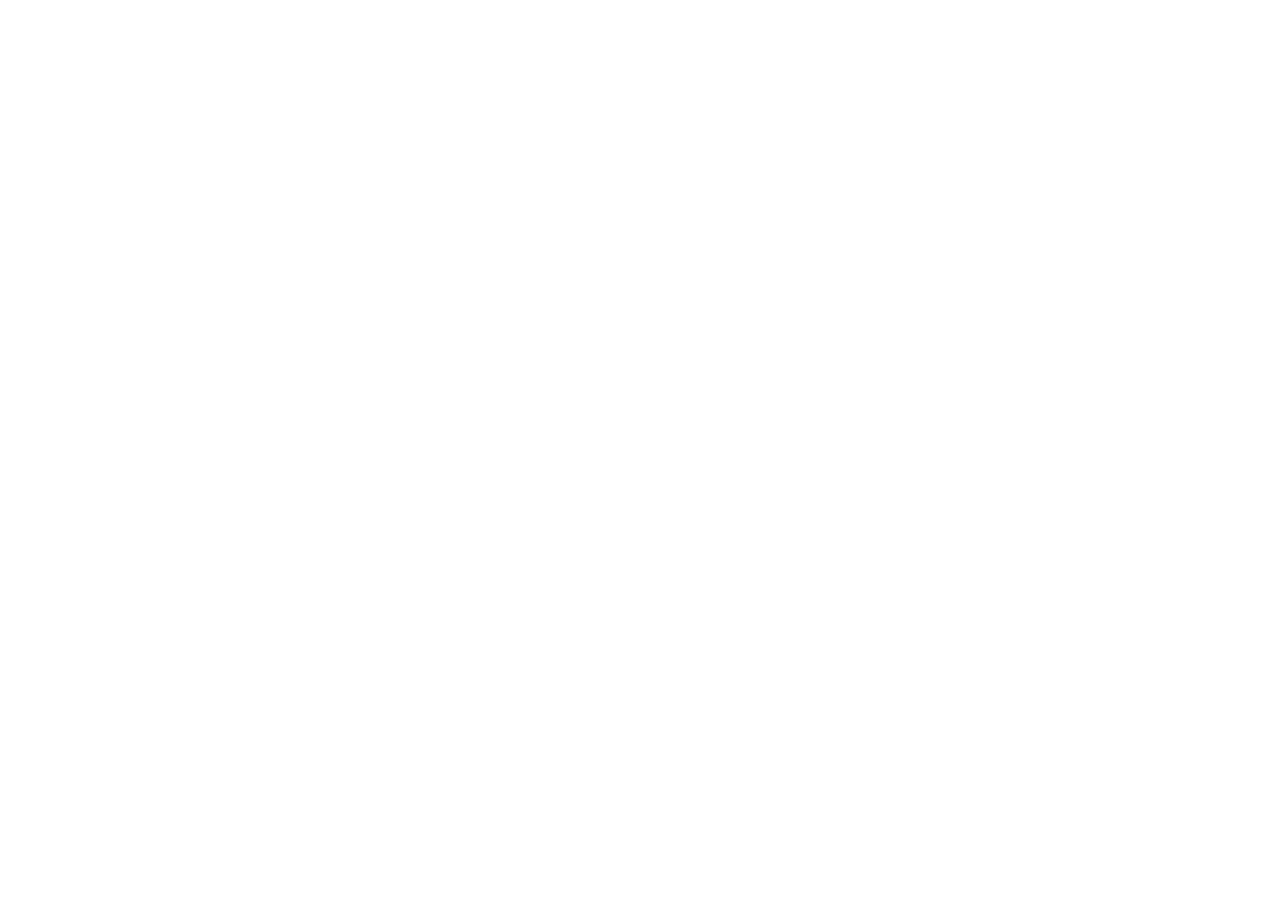
==== CRUD/index.html @ 5be6dc3c "Add files via upload" ====
<!DOCTYPE html>
<html lang="en">
<head>
    <meta charset="UTF-8">
    <meta http-equiv="X-UA-Compatible" content="IE=edge">
    <meta name="viewport" content="width=device-width, initial-scale=1.0">
    <title>Document</title>
</head>
<body>
    
</body>
</html>
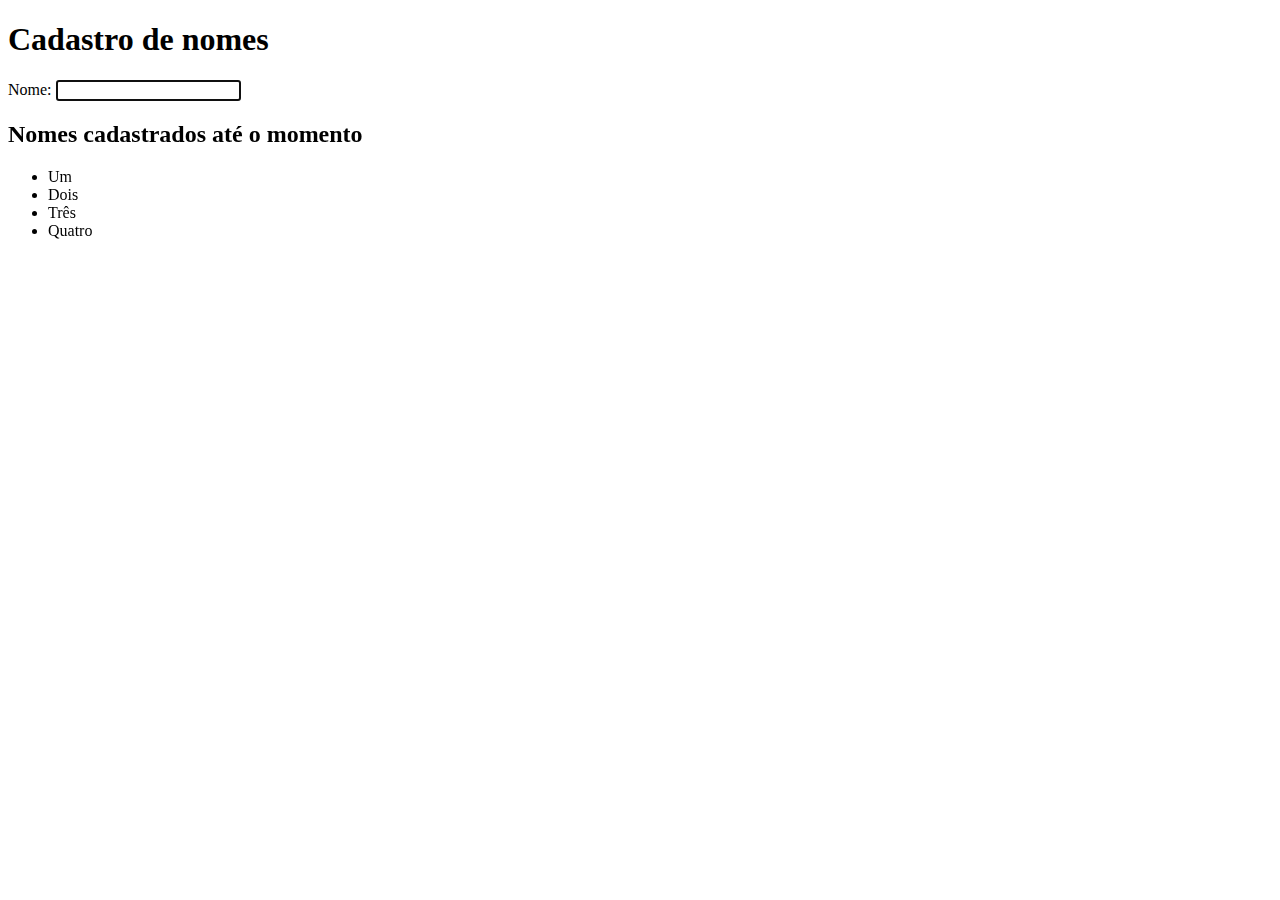
==== commit 2fb43c07: "Add files via upload" ====
--- a/CRUD/index.html
+++ b/CRUD/index.html
@@ -5,8 +5,21 @@
     <meta http-equiv="X-UA-Compatible" content="IE=edge">
     <meta name="viewport" content="width=device-width, initial-scale=1.0">
     <title>Document</title>
+    <link rel="stylesheet" href="style.css">
 </head>
 <body>
-    
+    <h1>Cadastro de nomes</h1>
+    <form>
+        <label>
+            Nome:
+            <input type="text" id="inputName">
+        </label>
+        
+    </form>
+
+    <h2>Nomes cadastrados até o momento</h2>
+    <div id="names"></div>
+
+    <script src="script.js"></script>
 </body>
 </html>--- a/CRUD/style.css
+++ b/CRUD/style.css
@@ -0,0 +1 @@
+/* Style */